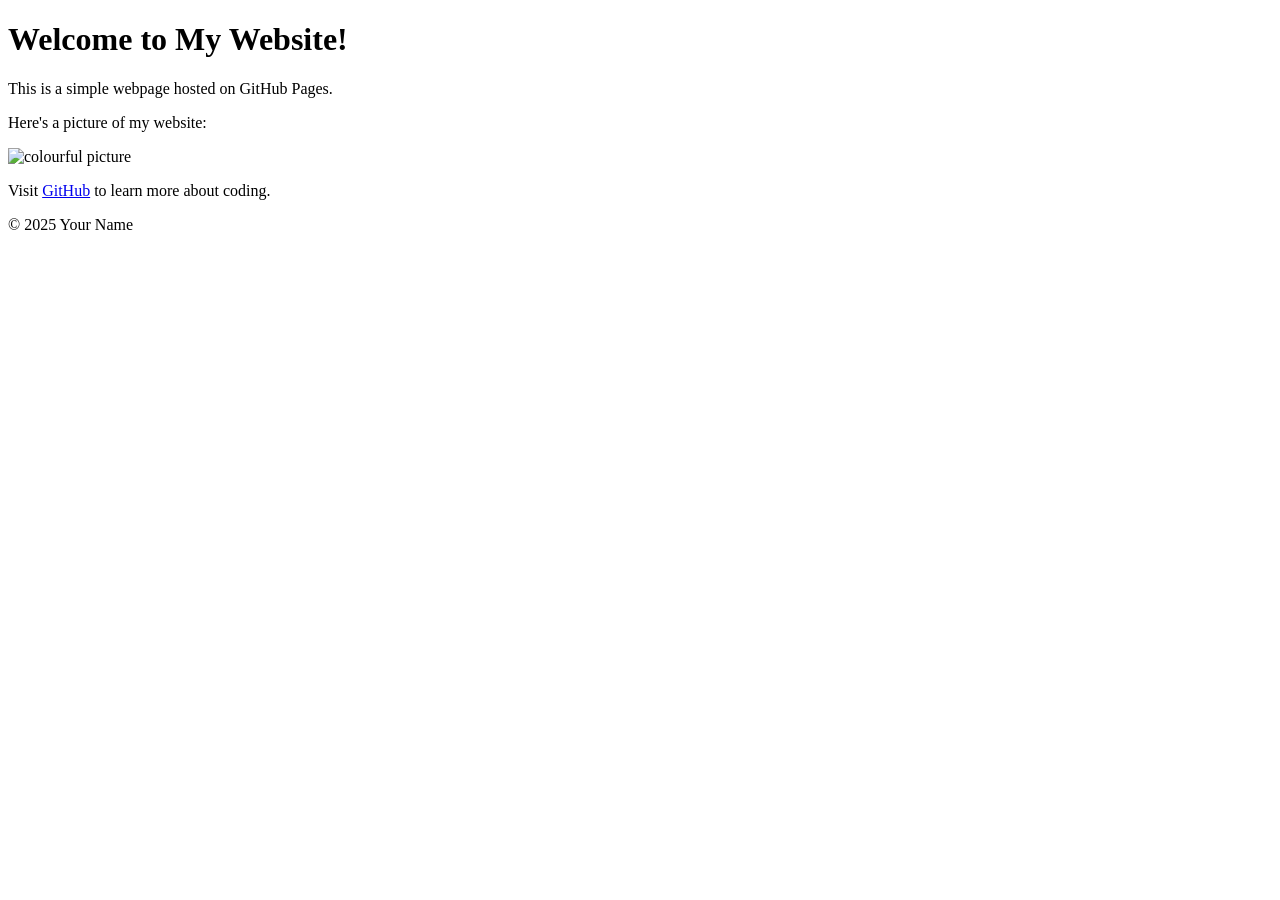
==== index.html @ 75426cc1 "Update index.html" ====
<!DOCTYPE html>
<html lang="en">
<head>
    <meta charset="UTF-8">
    <meta name="viewport" content="width=device-width, initial-scale=1.0">
    <title>My First GitHub Page</title>
</head>
<body>
    <header>
        <h1>Welcome to My Website!</h1>
    </header>

    <main>
        <p>This is a simple webpage hosted on GitHub Pages.</p>
        <p>Here's a picture of my website:</p>
        <img src="https://th.bing.com/th/id/OIP.xDLPm4QSJiPtPlD8CJwZOwHaD4?rs=1&pid=ImgDetMain" alt="colourful picture">
        
        <p>Visit <a href="https://github.com">GitHub</a> to learn more about coding.</p>
    </main>

    <footer>
        <p>&copy; 2025 Your Name</p>
    </footer>
</body>
</html>
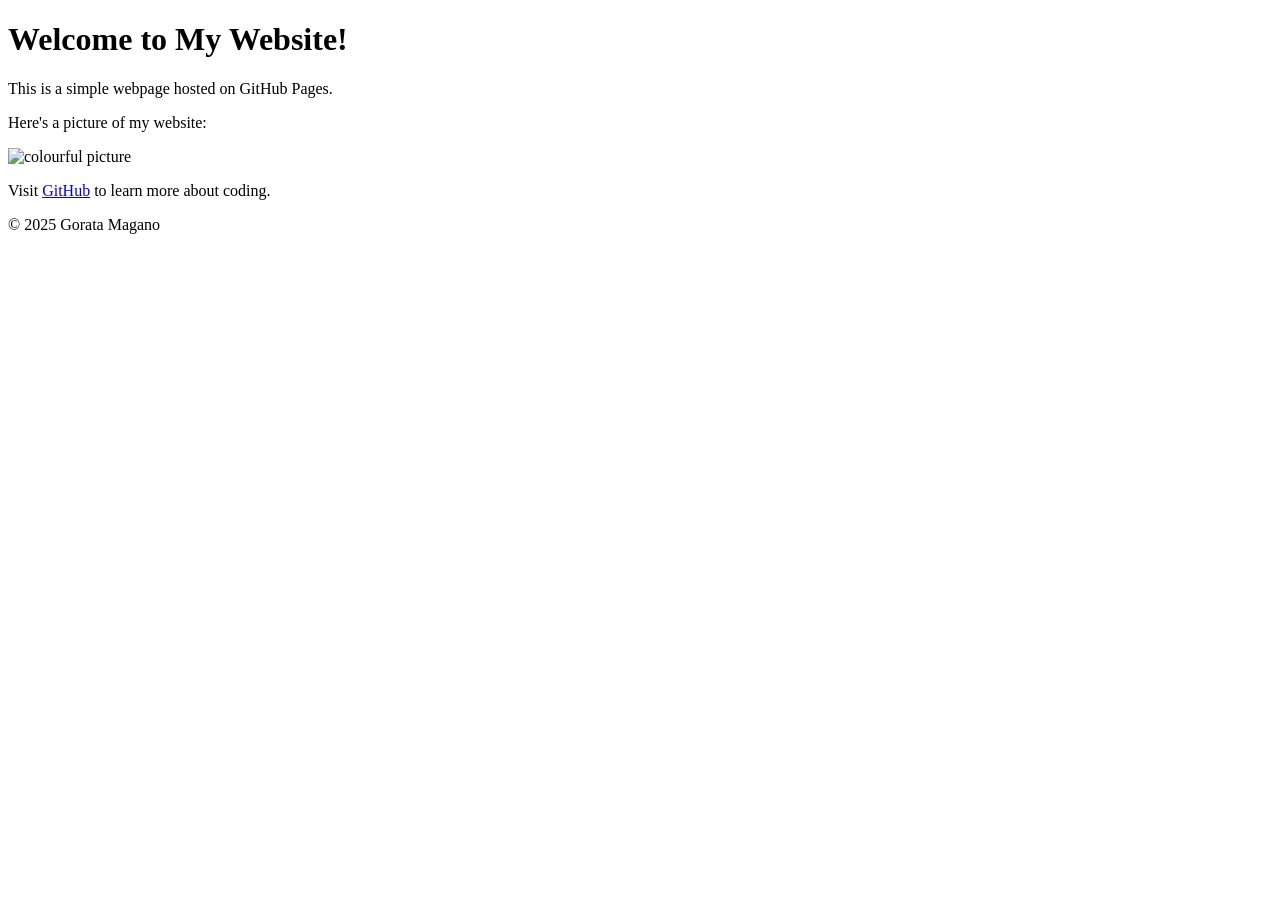
==== commit 40741de1: "Update index.html" ====
--- a/index.html
+++ b/index.html
@@ -19,7 +19,7 @@
     </main>
 
     <footer>
-        <p>&copy; 2025 Your Name</p>
+        <p>&copy; 2025 Gorata Magano</p>
     </footer>
 </body>
 </html>
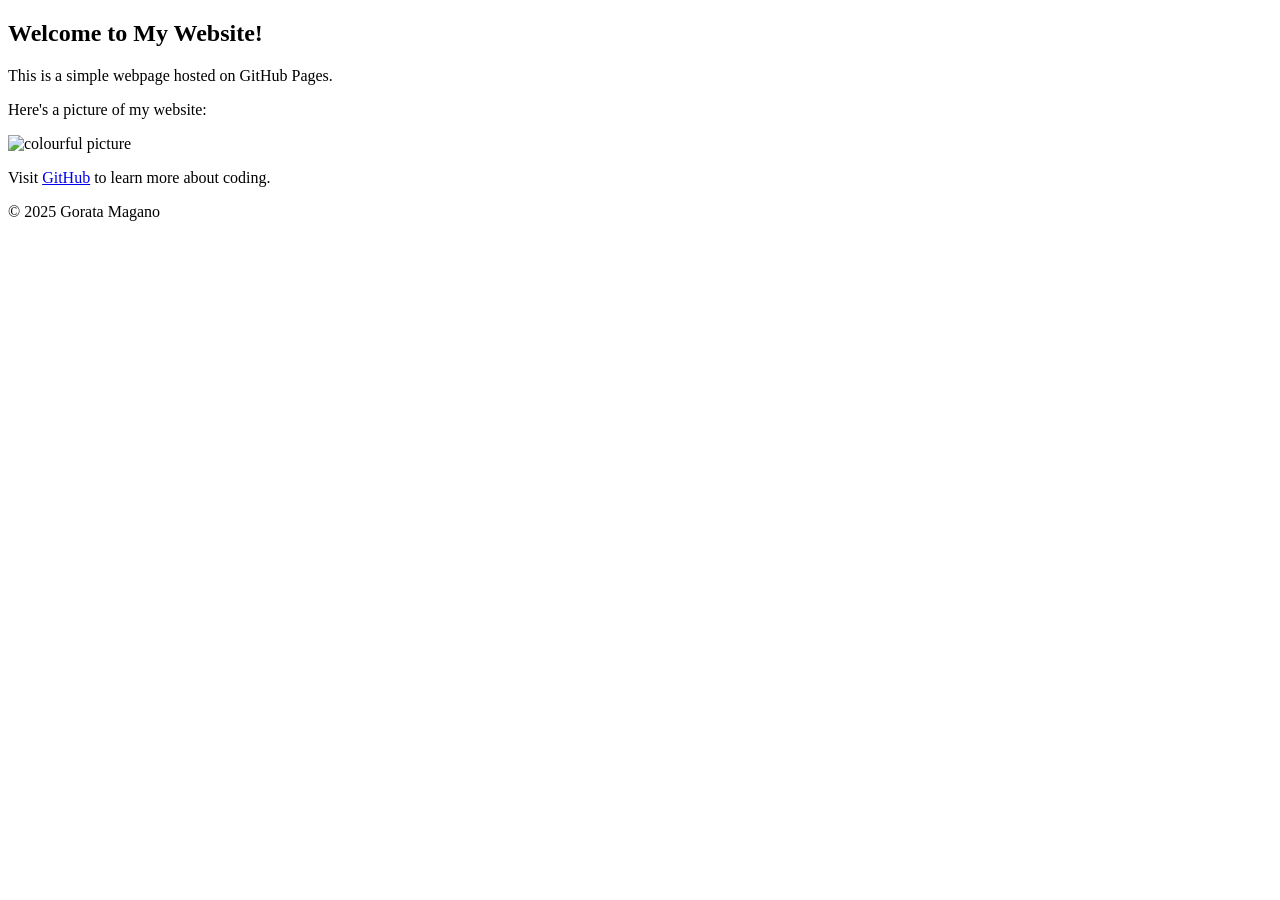
==== commit 90f91728: "Update index.html" ====
--- a/index.html
+++ b/index.html
@@ -6,14 +6,14 @@
     <title>My First GitHub Page</title>
 </head>
 <body>
-    <header>
+    <nav>
         <h1>Welcome to My Website!</h1>
-    </header>
+    </nav>
 
     <main>
         <p>This is a simple webpage hosted on GitHub Pages.</p>
         <p>Here's a picture of my website:</p>
-        <img src="https://th.bing.com/th/id/OIP.xDLPm4QSJiPtPlD8CJwZOwHaD4?rs=1&pid=ImgDetMain" alt="colourful picture">
+        <img src=""https://myweb.digital/wp-content/uploads/2017/08/myweb-websites.jpg alt="colourful picture">
         
         <p>Visit <a href="https://github.com">GitHub</a> to learn more about coding.</p>
     </main>
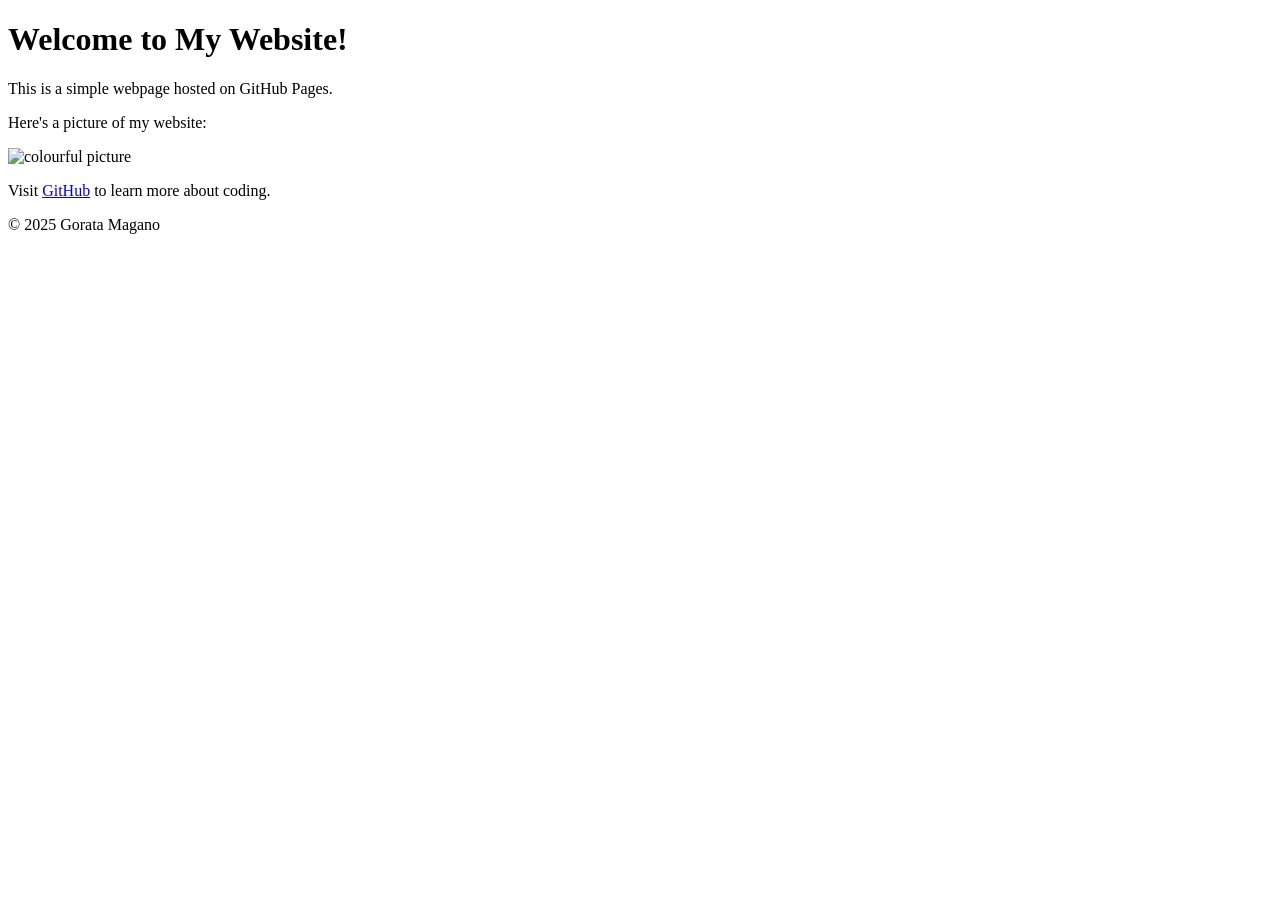
==== commit a60350d2: "Update index.html" ====
--- a/index.html
+++ b/index.html
@@ -6,9 +6,9 @@
     <title>My First GitHub Page</title>
 </head>
 <body>
-    <nav>
+    <header>
         <h1>Welcome to My Website!</h1>
-    </nav>
+    </header>
 
     <main>
         <p>This is a simple webpage hosted on GitHub Pages.</p>
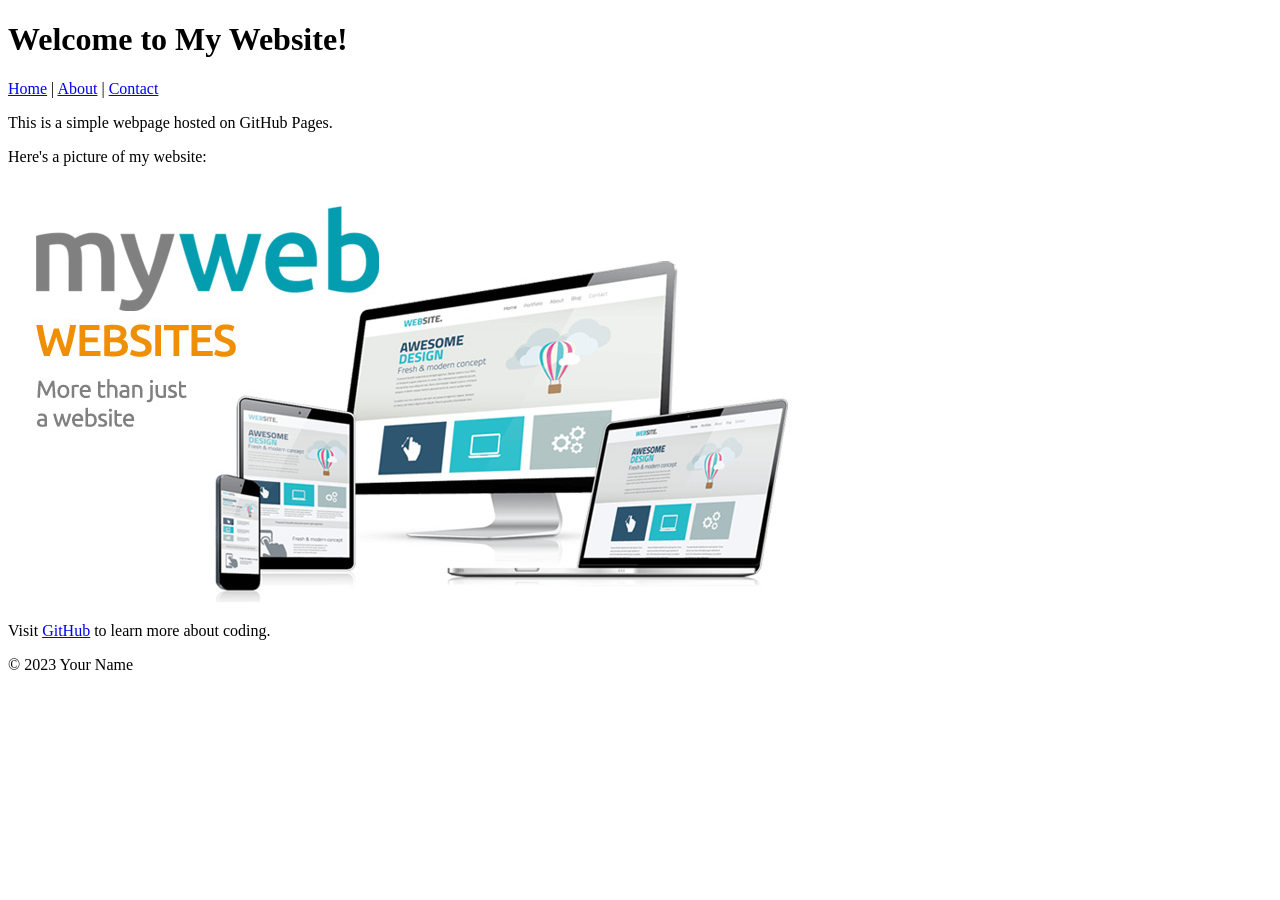
==== commit a439c5cc: "Update index.html" ====
--- a/index.html
+++ b/index.html
@@ -1,26 +1,58 @@
 <!DOCTYPE html>
+
 <html lang="en">
+
 <head>
-    <meta charset="UTF-8">
-    <meta name="viewport" content="width=device-width, initial-scale=1.0">
-    <title>My First GitHub Page</title>
+
+<meta charset="UTF-8">
+
+<meta name="viewport" content="width=device-width, initial-scale=1.0">
+
+<title>My First GitHub Page</title>
+
 </head>
+
 <body>
-    <header>
-        <h1>Welcome to My Website!</h1>
-    </header>
 
-    <main>
-        <p>This is a simple webpage hosted on GitHub Pages.</p>
-        <p>Here's a picture of my website:</p>
-        <img src=""https://myweb.digital/wp-content/uploads/2017/08/myweb-websites.jpg alt="colourful picture">
-        
-        <p>Visit <a href="https://github.com">GitHub</a> to learn more about coding.</p>
-    </main>
+<header>
 
-    <footer>
-        <p>&copy; 2025 Gorata Magano</p>
-    </footer>
+<h1>Welcome to My Website!</h1>
+
+<nav>
+
+<a href="index.html">Home</a> |
+
+<a href="about.html">About</a> |
+
+<a href="contact.html">Contact</a>
+
+</nav>
+
+</header>
+
+
+<main>
+
+<p>This is a simple webpage hosted on GitHub Pages.</p>
+
+<p>Here's a picture of my website:</p>
+
+<img src="myweb-websites.jpg" alt="myweb-websites">
+
+
+<p>Visit <a href="https://github.com">GitHub</a> to learn more about coding.</p>
+
+</main>
+
+
+<footer>
+
+<p>&copy; 2023 Your Name</p>
+
+</footer>
+
 </body>
+
 </html>
 
+
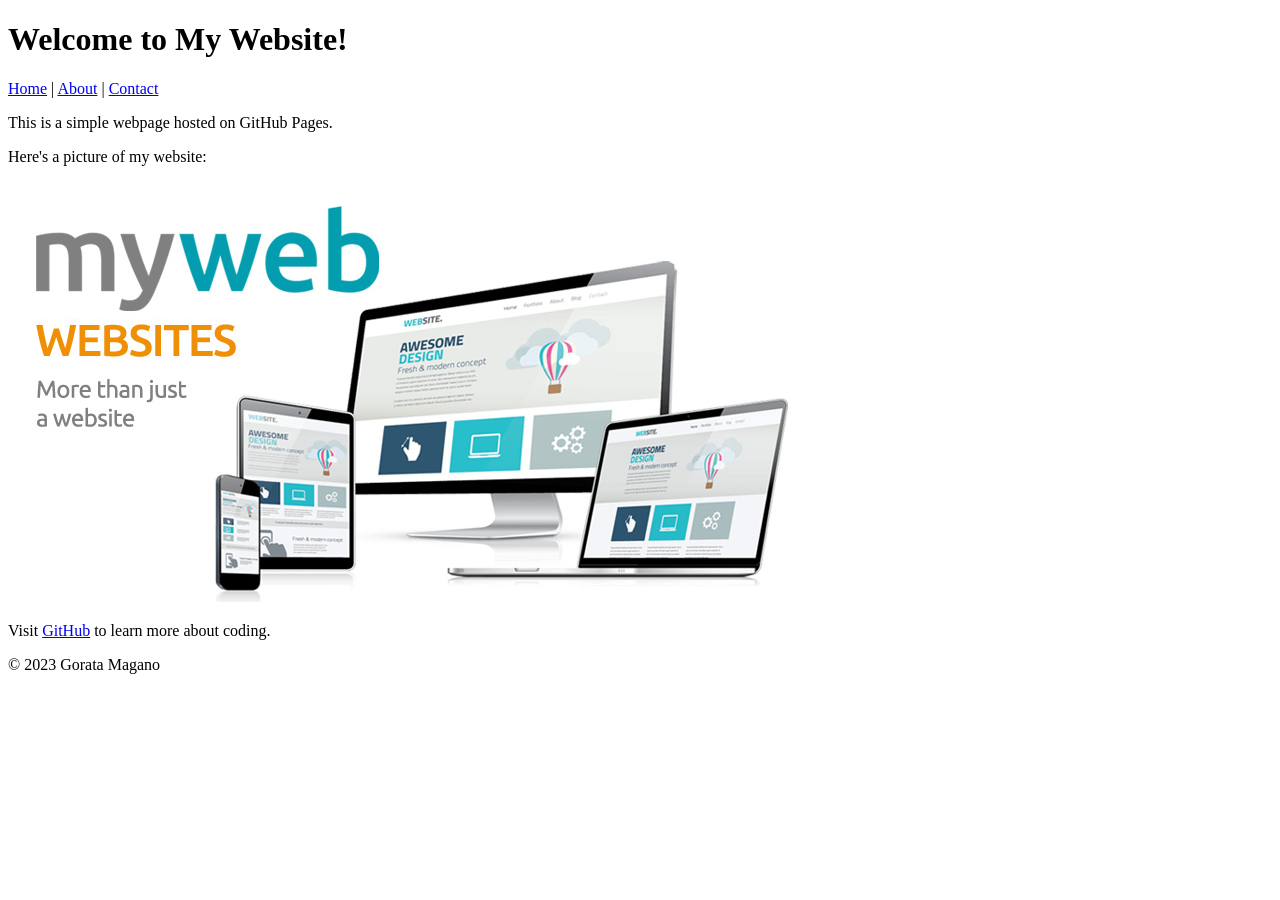
==== commit cb9bac64: "Update index.html" ====
--- a/index.html
+++ b/index.html
@@ -47,7 +47,7 @@
 
 <footer>
 
-<p>&copy; 2023 Your Name</p>
+<p>&copy; 2023 Gorata Magano</p>
 
 </footer>
 
